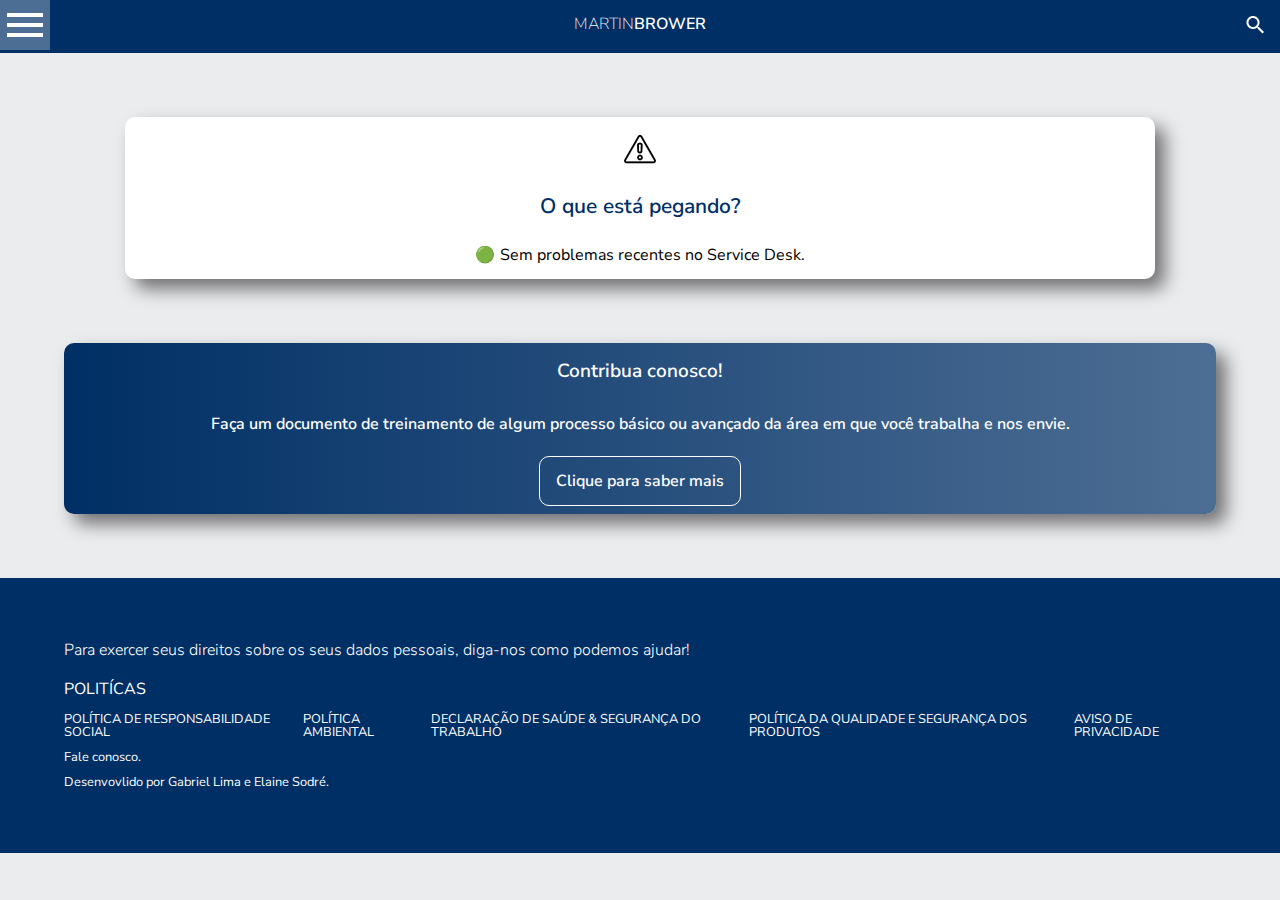
==== index.html @ 1b158200 "Add files via upload" ====
<!DOCTYPE html>
<html lang="pt-br">
<head>
    <meta charset="UTF-8">
    <meta http-equiv="X-UA-Compatible" content="IE=edge">
    <meta name="viewport" content="width=device-width, initial-scale=1.0">
    <link href="https://fonts.googleapis.com/css2?family=Nunito+Sans:wght@200;300;400;600&display=swap" rel="stylesheet">
    <link rel="stylesheet" href="reset.css">
    <link rel="stylesheet" href="styles.css">
    <title>Home</title>

    <script src="main.js"></script>
</head>
<body>
    <header>
        <div class="menu">
            <input type="checkbox" id="check-menu">
            <label for="check-menu">
                <span class="menu__botao"></span>
            </label>
            <ul class="lista-menu">
                <li class="titulo-menu"><p>Treinamentos</p></li>
                <li class="titulo-link"><a href="#">Faturamento</a></li>
                <li class="titulo-link"><a href="#">Estoque</a></li>
                <li class="titulo-link"><a href="#">Recebimento</a></li>
                <li class="titulo-link"><a href="#">Transporte</a></li>
                <li class="titulo-link"><a href="#">CRM</a></li>
                <li class="titulo-link"><a href="#">Armazém</a></li>
            </ul>
        </div>
        <div class="titulo">
            <a class="Martin" href="index.html">Martin</a><a class="Brower" href="index.html">Brower</a>
        </div>
        <div class="busca">
            <input type="checkbox" id="check-busca">
            <label for="check-busca">
            <span class="busca__botao"></span>
            </label>
            <input type="search" id="search" placeholder="O que você procura?">
        </div>
    </header>
    <main>
        <section>
            <div class="caixa_oque">
                <img src="alerta_2.png" class="alerta_simbolo">
                <h2 class="titulo_oque">O que está pegando?</h2>
                <p class="texto_oque">Sem problemas recentes no Service Desk.</p>
            </div>
            <div class="caixa_envie">
                <h2 class="titulo_envie">Contribua conosco!</h2>
                <p class="texto_envie">Faça um documento de treinamento de algum processo básico ou avançado da área em que você trabalha e nos envie.</p>
                <div class="caixa_saiba">
                <span class="texto_saiba">Clique para saber mais</span>
                </div>
            </div>
        </section>
    </main>
    <footer class="rodape__final">
        <a class="lista__rodape__li2" href="https://privacyportal.onetrust.com/webform/3319f66a-d6b3-4b22-b64e-448c7d48a5a9/e7ecf1a4-bee3-4d1c-af7d-bb749a0b7da7">Para exercer seus direitos sobre os seus dados pessoais, diga-nos como podemos ajudar!</a>
        <p class="paragrafo__rodape">Politícas</p>
        <ul class="lista__rodape">
            <li>
                <a class="lista__rodape__li" href="https://www.martinbrower.com.br/politica-de-responsabilidade-social">POLÍTICA DE RESPONSABILIDADE SOCIAL</a>
            </li>
            <li>
                <a class="lista__rodape__li" href="https://www.martinbrower.com.br/politica-ambiental">POLÍTICA AMBIENTAL</a>
            </li>
            <li>
                <a class="lista__rodape__li" href="https://www.martinbrower.com.br/declaracao-de-saude-seguranca-do-trabalho">DECLARAÇÃO DE SAÚDE & SEGURANÇA DO TRABALHO</a>
            </li>
            <li>
                <a class="lista__rodape__li" href="https://www.martinbrower.com.br/politica-da-qualidade-e-seguranca-dos-produtos">POLÍTICA DA QUALIDADE E SEGURANÇA DOS PRODUTOS</a>
            </li>
            <li>
                <a class="lista__rodape__li" href="https://www.martinbrower.com.br/images/docs/Reyes_Holdings_Global_Privacy_Notice-PT.pdf">AVISO DE PRIVACIDADE</a>
            </li>
        </ul>
        <a class="fale__conosco" href="contato.html">Fale conosco.</a>
        <p class="nomes">Desenvovlido por Gabriel Lima e Elaine Sodré.</p>
    </footer>
</body>
</html>
---- styles.css ----
@import url(header.css);
@import url(footer.css);
@import url(index.css);
@import url(contato.css);

:root{
    --azul:#002f65;
    --branco:#FFFFFF;
    --cinza:#717174;
    --azul-claro:#4d6e94;
    --branco-fundo:#EBECEE;    
    --cinza-claro:#c9cacc;
    --gradiente:linear-gradient(90deg,rgba(0,47,101,1),rgba(77,110,148,1));
}

body{
    background-color: var(--branco-fundo);
}
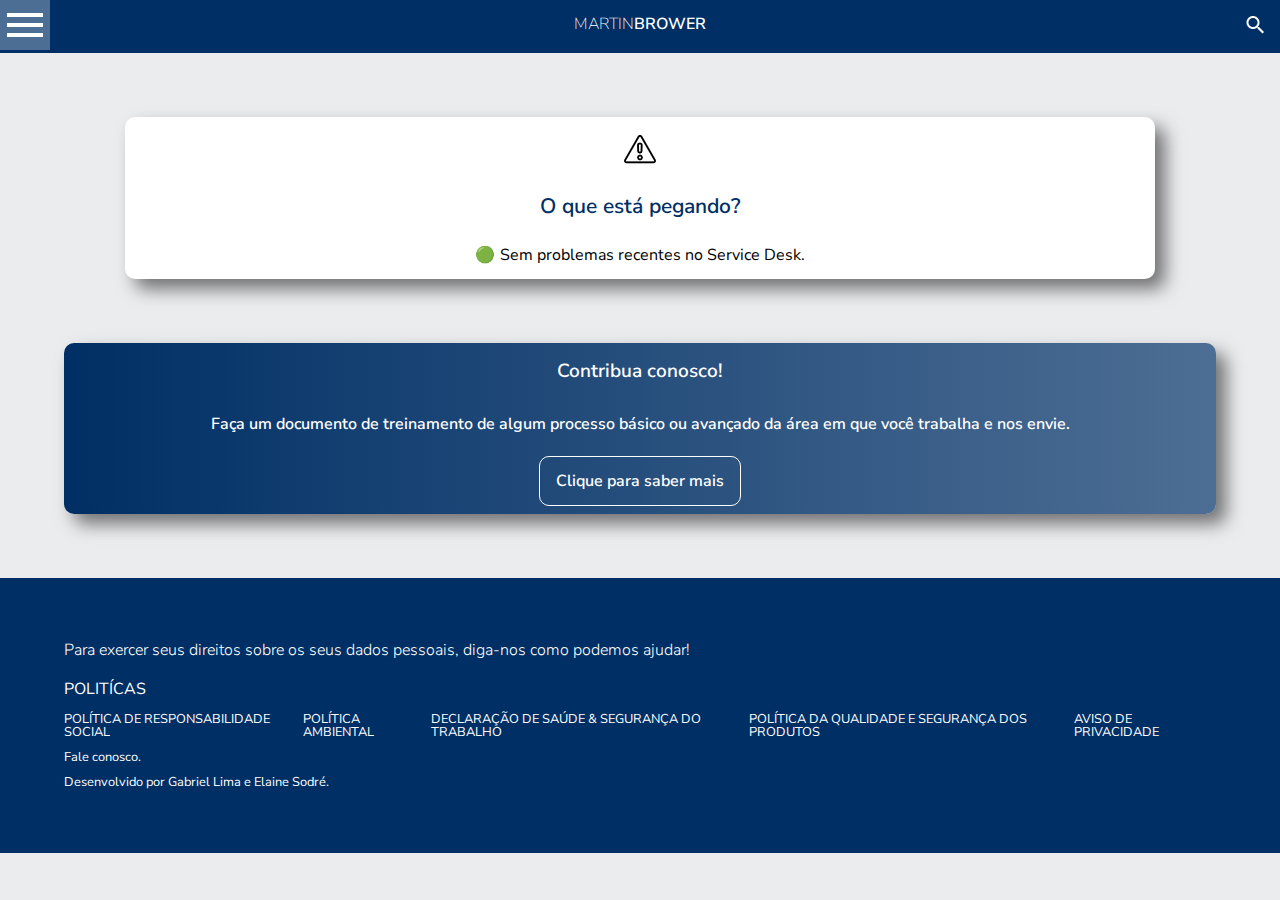
==== commit 2cc396bc: "Update index.html" ====
--- a/index.html
+++ b/index.html
@@ -76,7 +76,7 @@
             </li>
         </ul>
         <a class="fale__conosco" href="contato.html">Fale conosco.</a>
-        <p class="nomes">Desenvovlido por Gabriel Lima e Elaine Sodré.</p>
+        <p class="nomes">Desenvolvido por Gabriel Lima e Elaine Sodré.</p>
     </footer>
 </body>
-</html>+</html>
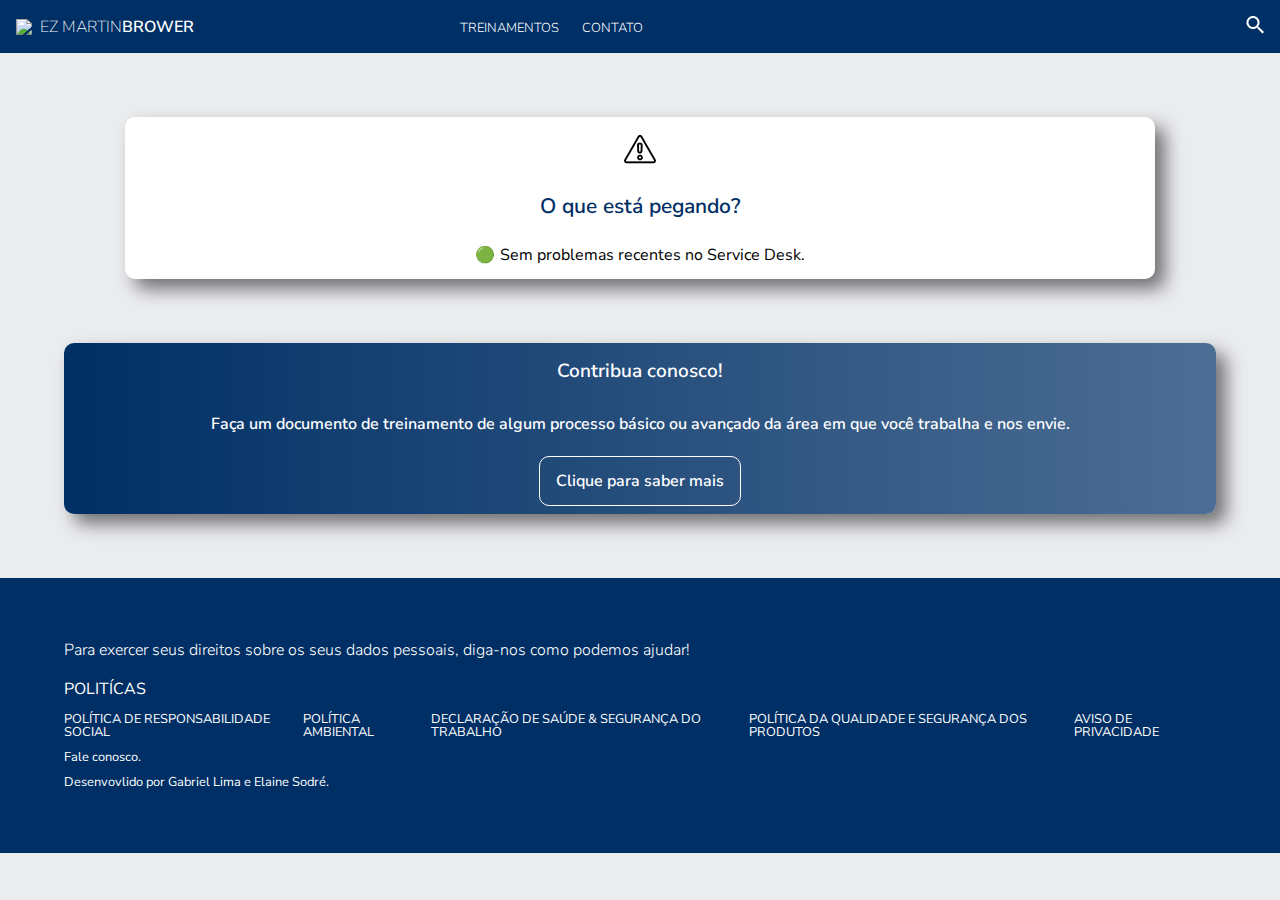
==== commit 0f4d752b: "Update index.html" ====
--- a/index.html
+++ b/index.html
@@ -13,6 +13,23 @@
 </head>
 <body>
     <header>
+        <nav class="caixa__links">
+            <div class="menu-treinamentos">
+                <input type="checkbox" id="check-menu__treinamentos">
+                <label for="check-menu__treinamentos">
+                    <span class="menu__botao-treinamentos">Treinamentos</span>
+                </label>
+                <ul class="lista-treinamentos">
+                    <li class="titulo-link"><a href="#">Faturamento</a></li>
+                    <li class="titulo-link"><a href="#">Estoque</a></li>
+                    <li class="titulo-link"><a href="#">Recebimento</a></li>
+                    <li class="titulo-link"><a href="#">Transporte</a></li>
+                    <li class="titulo-link"><a href="#">CRM</a></li>
+                    <li class="titulo-link"><a href="#">Armazém</a></li>
+                </ul>
+            </div>
+            <div class="caixa-contato"><a href="contato.html" class="menu__botao-treinamentos">Contato</a></div>
+        </nav>
         <div class="menu">
             <input type="checkbox" id="check-menu">
             <label for="check-menu">
@@ -29,8 +46,10 @@
             </ul>
         </div>
         <div class="titulo">
-            <a class="Martin" href="index.html">Martin</a><a class="Brower" href="index.html">Brower</a>
+            <img class="logo" src="logo MB-branco_150px.png">
+            <a class="Martin" href="index.html">EZ Martin</a><a class="Brower" href="index.html">Brower</a>
         </div>
+        <div class="espaço__branco"></div>
         <div class="busca">
             <input type="checkbox" id="check-busca">
             <label for="check-busca">
@@ -76,7 +95,7 @@
             </li>
         </ul>
         <a class="fale__conosco" href="contato.html">Fale conosco.</a>
-        <p class="nomes">Desenvolvido por Gabriel Lima e Elaine Sodré.</p>
+        <p class="nomes">Desenvovlido por Gabriel Lima e Elaine Sodré.</p>
     </footer>
 </body>
 </html>
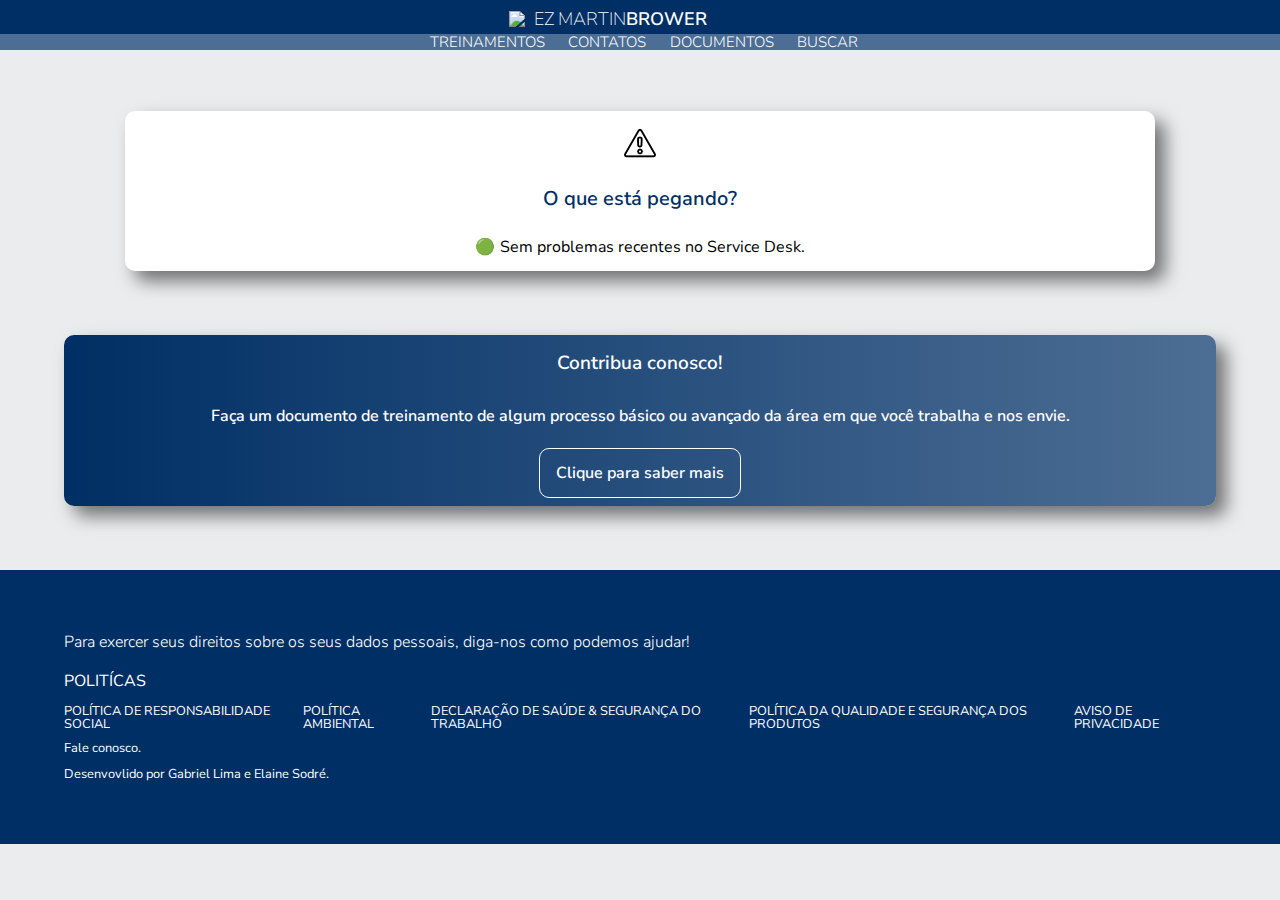
==== commit 94208fbf: "Add files via upload" ====
--- a/index.html
+++ b/index.html
@@ -28,7 +28,9 @@
                     <li class="titulo-link"><a href="#">Armazém</a></li>
                 </ul>
             </div>
-            <div class="caixa-contato"><a href="contato.html" class="menu__botao-treinamentos">Contato</a></div>
+            <div class="caixa-contato"><a href="contato.html" class="menu__botao-treinamentos">Contatos</a></div>
+            <div class="caixa-buscar"><a href="#" class="menu__botao-treinamentos">Documentos</a></div>
+            <div class="caixa-buscar"><a href="#" class="menu__botao-treinamentos">Buscar</a></div>
         </nav>
         <div class="menu">
             <input type="checkbox" id="check-menu">
@@ -46,7 +48,7 @@
             </ul>
         </div>
         <div class="titulo">
-            <img class="logo" src="logo MB-branco_150px.png">
+            <img class="logo" src="logo MB-branco_100PX.png">
             <a class="Martin" href="index.html">EZ Martin</a><a class="Brower" href="index.html">Brower</a>
         </div>
         <div class="espaço__branco"></div>
@@ -69,7 +71,7 @@
                 <h2 class="titulo_envie">Contribua conosco!</h2>
                 <p class="texto_envie">Faça um documento de treinamento de algum processo básico ou avançado da área em que você trabalha e nos envie.</p>
                 <div class="caixa_saiba">
-                <span class="texto_saiba">Clique para saber mais</span>
+                <a href="#" class="texto_saiba">Clique para saber mais</a>
                 </div>
             </div>
         </section>
@@ -98,4 +100,4 @@
         <p class="nomes">Desenvovlido por Gabriel Lima e Elaine Sodré.</p>
     </footer>
 </body>
-</html>
+</html>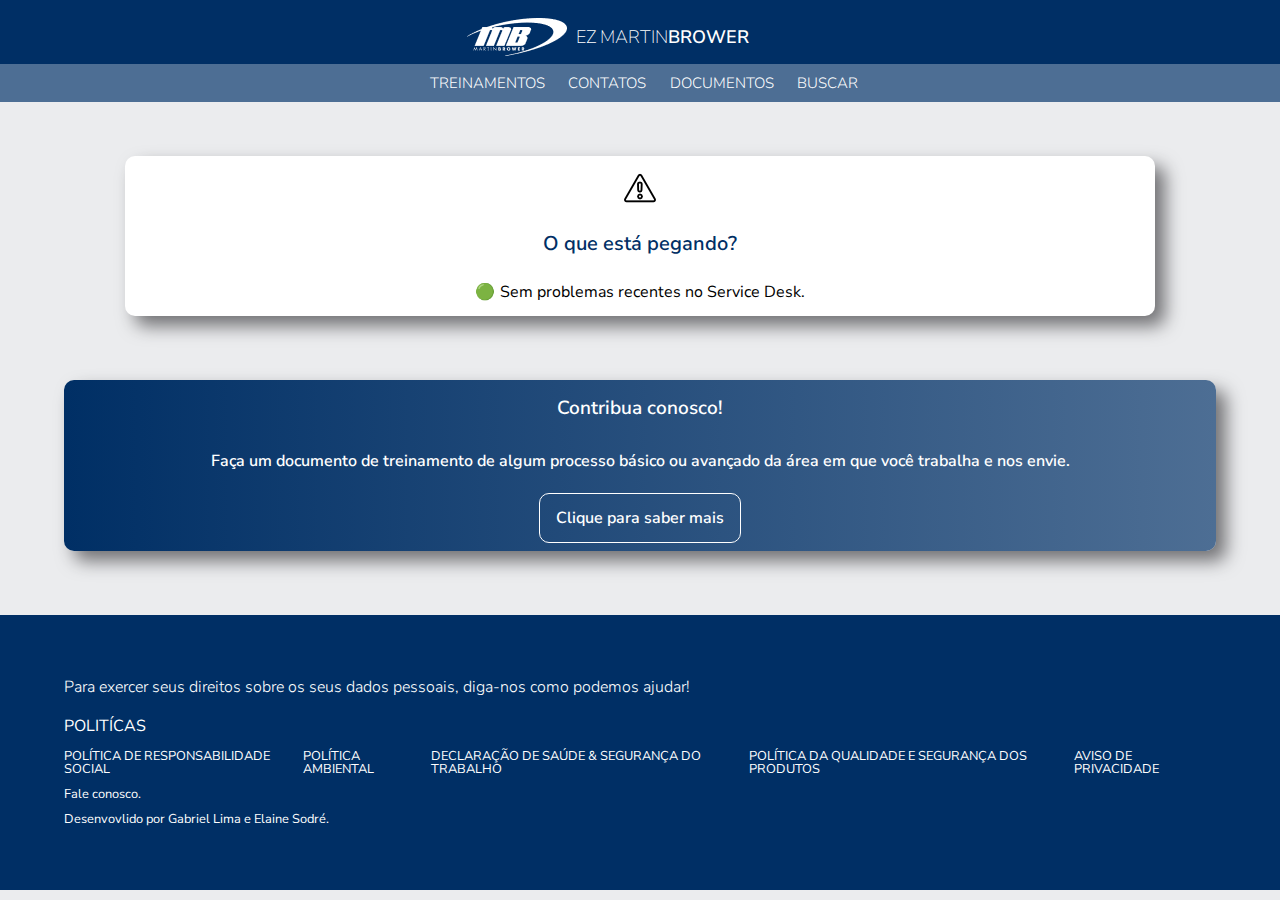
==== commit bc447215: "Update index.html" ====
--- a/index.html
+++ b/index.html
@@ -39,7 +39,7 @@
             </label>
             <ul class="lista-menu">
                 <li class="titulo-menu"><p>Treinamentos</p></li>
-                <li class="titulo-link"><a href="#">Faturamento</a></li>
+                <li class="titulo-link"><a href="faturamento.html">Faturamento</a></li>
                 <li class="titulo-link"><a href="#">Estoque</a></li>
                 <li class="titulo-link"><a href="#">Recebimento</a></li>
                 <li class="titulo-link"><a href="#">Transporte</a></li>
@@ -100,4 +100,4 @@
         <p class="nomes">Desenvovlido por Gabriel Lima e Elaine Sodré.</p>
     </footer>
 </body>
-</html>+</html>
